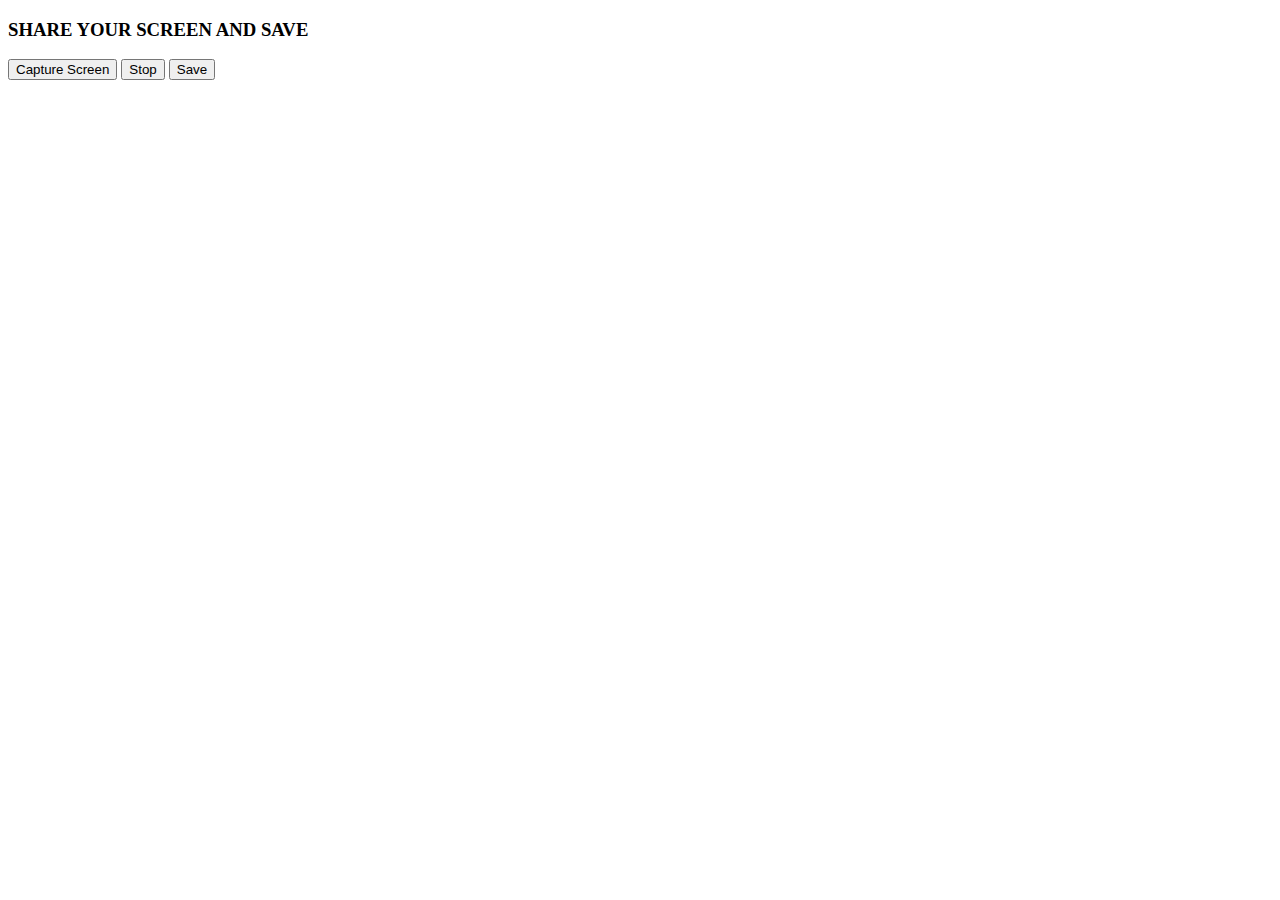
==== index.html @ 66acc722 "update index" ====
<!DOCTYPE html>
<html lang="en">
  <head>
    <meta charset="UTF-8" />
    <meta http-equiv="X-UA-Compatible" content="IE=edge" />
    <meta name="viewport" content="width=device-width, initial-scale=1.0" />
    <title>SHARE YOUR SCREEN</title>

  </head>
  <body>
    <div class="box">
      <h3>SHARE YOUR SCREEN AND SAVE</h3>
    </div>
    <div class="button-container">
      <button id="captureButton">Capture Screen</button>
      <button id="stopButton">Stop</button>
      <button id="saveButton">Save</button>
    </div>
  </body>
</html>
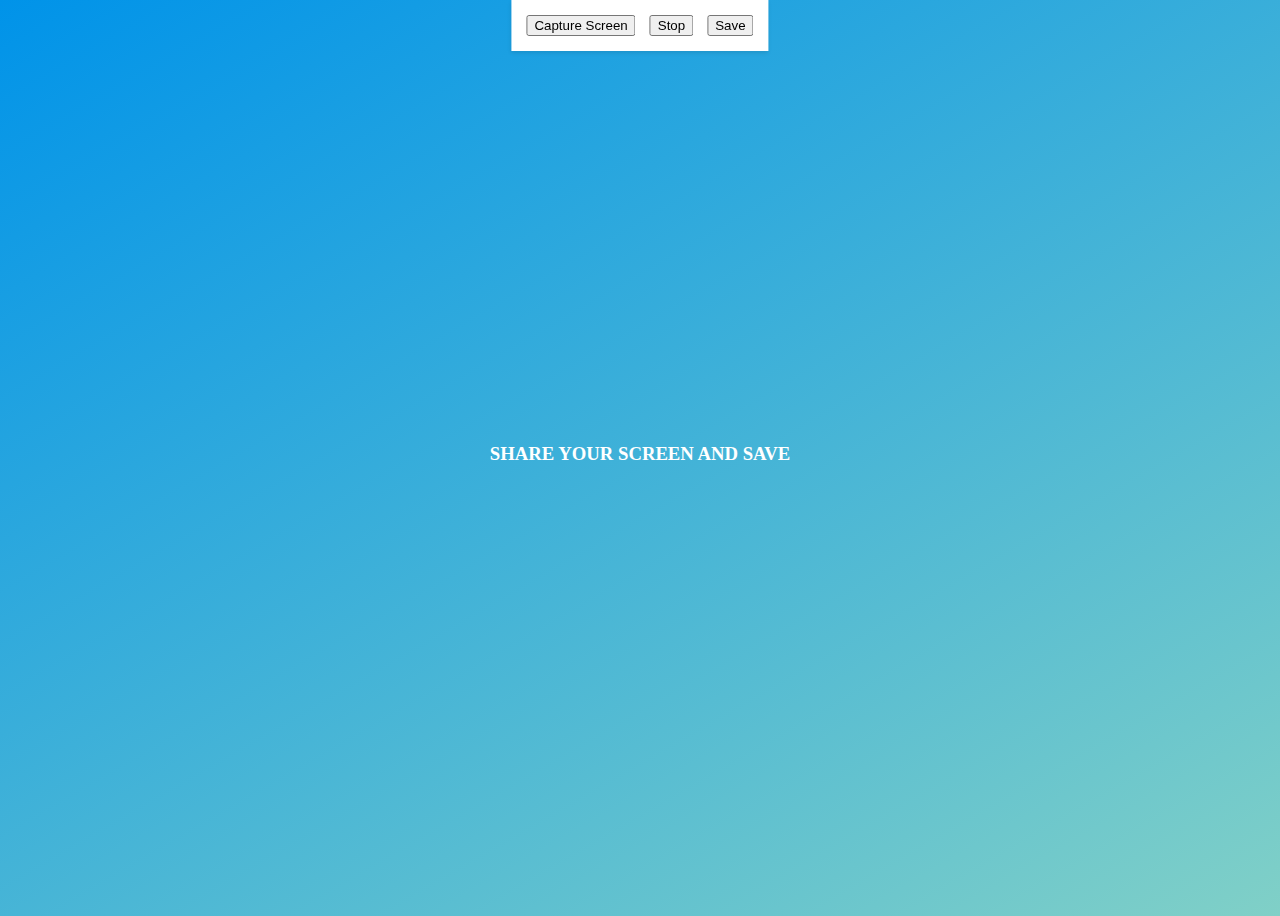
==== commit bb363d61: "testando" ====
--- a/index.html
+++ b/index.html
@@ -5,7 +5,7 @@
     <meta http-equiv="X-UA-Compatible" content="IE=edge" />
     <meta name="viewport" content="width=device-width, initial-scale=1.0" />
     <title>SHARE YOUR SCREEN</title>
-
+    <link rel="stylesheet" href="css/style.css" />
   </head>
   <body>
     <div class="box">
@@ -16,5 +16,6 @@
       <button id="stopButton">Stop</button>
       <button id="saveButton">Save</button>
     </div>
+    <script src="js/script.js"></script>
   </body>
 </html>
--- a/css/style.css
+++ b/css/style.css
@@ -0,0 +1,52 @@
+body {
+  display: flex;
+  align-items: center;
+  justify-content: center;
+  height: 100vh;
+  overflow: hidden;
+  background-color: #0093E9;
+  background-image: linear-gradient(150deg, #0093E9 0%, #80D0C7 50%, #ffffff 100%);
+  background-size: 200% 200%;
+  animation: gradient 2s linear infinite;
+}
+
+@keyframes gradient {
+  0% {
+    background-position: 0% 50%;
+  }
+  100% {
+    background-position: 100% 50%;
+  }
+}
+
+.box {
+  position: relative;
+  width: 320px;
+  height: 230px;
+  display: flex;
+  align-items: center;
+  justify-content: center;
+  background-color: transparent;
+  border-radius: 10px;
+}
+
+h3 {
+  color: #fff;
+  margin-top: 10px;
+}
+
+.button-container {
+  position: fixed;
+  top: 0;
+  left: 50%;
+  transform: translateX(-50%);
+  z-index: 9999;
+  text-align: center;
+  background-color: #fff;
+  padding: 10px;
+  box-shadow: 0 2px 4px rgba(0, 0, 0, 0.1);
+}
+
+.button-container button {
+  margin: 5px;
+}
